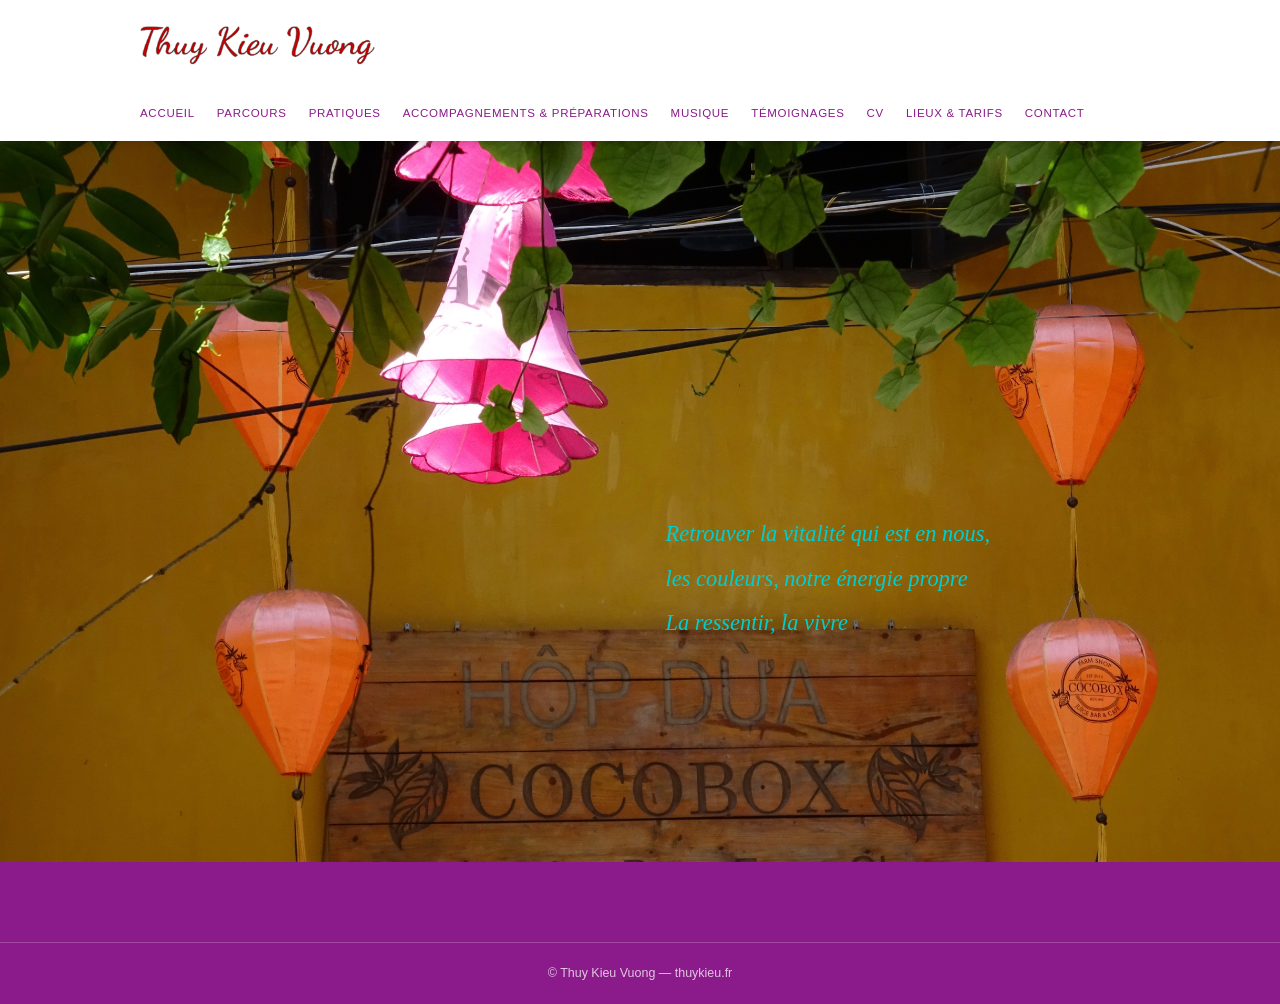
==== index.html @ 599de896 "Site complet - 9 pages, design fidèle, menu fixe, témoignages, corrections CSS" ====
<!DOCTYPE html>
<html lang="fr">
<head>
  <meta charset="UTF-8" />
  <meta name="viewport" content="width=device-width, initial-scale=1.0" />
  <title>Thuy Kieu Vuong — Sophrologue &amp; Musicienne</title>
  <link rel="stylesheet" href="css/style.css" />
</head>
<body>

  <header>
    <div class="header-inner">
      <div>
        <div class="logo">
          <a href="index.html">
            <img src="images/tk_dsr_364-ts1657221549.png" alt="Thuy Kieu Vuong" />
          </a>
        </div>
        <button class="nav-toggle" aria-label="Menu" aria-expanded="false">&#9776;</button>
      </div>
      <nav>
        <ul class="nav-list">
          <li><a href="index.html" class="active">Accueil</a></li>
          <li><a href="parcours.html">Parcours</a></li>
          <li><a href="pratiques.html">Pratiques</a></li>
          <li><a href="accompagnements.html">Accompagnements &amp; Préparations</a></li>
          <li><a href="musique.html">Musique</a></li>
          <li><a href="temoignages.html">Témoignages</a></li>
          <li><a href="cv.html">CV</a></li>
          <li><a href="lieux-tarifs.html">Lieux &amp; Tarifs</a></li>
          <li><a href="contact.html">Contact</a></li>
        </ul>
      </nav>
    </div>
  </header>

  <div class="hero-accueil">
    <img src="images/wp-content-uploads-2018-08-DSC00700.jpg" alt="Lanternes">
    <div class="hero-accueil-text">
      <p>Retrouver la vitalité qui est en nous,<br>les couleurs, notre énergie propre</p>
      <p>La ressentir, la vivre</p>
    </div>
  </div>

  <main></main>

  <footer>
    <p>© Thuy Kieu Vuong — thuykieu.fr</p>
  </footer>

  <script src="js/main.js"></script>
</body>
</html>
---- css/style.css ----
/* =============================================
   thuykieu.fr — CSS principal
   ============================================= */

*, *::before, *::after {
  box-sizing: border-box;
  margin: 0;
  padding: 0;
}

html {
  font-size: 16px;
}

body {
  background-color: #8B1A8B;
  color: #fff;
  font-family: Georgia, 'Times New Roman', Times, serif;
  line-height: 1.75;
  min-height: 100vh;
  display: flex;
  flex-direction: column;
  padding-top: 100px;
}

a {
  color: #fff;
  text-decoration: none;
}

a:hover {
  text-decoration: underline;
  opacity: 0.85;
}

img {
  max-width: 100%;
  height: auto;
  display: block;
}

/* =============================================
   HEADER
   ============================================= */

header {
  position: fixed;
  top: 0;
  left: 0;
  right: 0;
  z-index: 1000;
  width: 100%;
  background-color: #ffffff;
  padding: 15px 30px;
  box-shadow: 0 2px 8px rgba(0, 0, 0, 0.15);
}

.header-inner {
  max-width: 1000px;
  margin: 0 auto;
  display: flex;
  align-items: center;
  justify-content: space-between;
  flex-wrap: wrap;
  gap: 14px;
}

.logo a {
  display: inline-block;
}

.logo img {
  height: 60px;
  width: auto;
}

/* =============================================
   NAVIGATION
   ============================================= */

nav {
  position: relative;
}

.nav-list {
  list-style: none;
  display: flex;
  flex-wrap: wrap;
  gap: 0 22px;
  align-items: center;
}

.nav-list a {
  font-family: Arial, Helvetica, sans-serif;
  font-size: 0.72rem;
  letter-spacing: 0.06em;
  text-transform: uppercase;
  color: #8B1A8B;
  white-space: nowrap;
  transition: color 0.15s;
}

.nav-list a:hover {
  text-decoration: none;
  color: #5a005a;
  opacity: 1;
}

.nav-list a.active {
  text-decoration: none;
  color: #8B1A8B;
  opacity: 1;
}

/* Hamburger button (hidden on desktop) */
.nav-toggle {
  display: none;
  background: none;
  border: 2px solid #8B1A8B;
  color: #8B1A8B;
  cursor: pointer;
  padding: 6px 10px;
  font-size: 1.2rem;
  line-height: 1;
  border-radius: 3px;
}

/* =============================================
   MAIN CONTENT WRAPPER
   ============================================= */

main {
  flex: 1;
  width: 100%;
  max-width: 1000px;
  margin: 30px auto 50px;
  padding: 0 30px;
}

/* =============================================
   HERO ACCUEIL (index.html)
   ============================================= */

.hero-accueil {
  position: relative;
  width: 100%;
  overflow: hidden;
  margin-top: -100px;
  padding-top: 100px;
}

.hero-accueil img {
  width: 100%;
  max-height: 90vh;
  object-fit: cover;
  display: block;
}

.hero-accueil-text {
  position: absolute;
  bottom: 25%;
  right: auto;
  left: 52%;
  color: #00CED1;
  font-style: italic;
  font-size: 1.4rem;
  line-height: 2;
  max-width: 420px;
  text-align: left;
}

/* =============================================
   HOME PAGE
   ============================================= */

.home-content {
  text-align: center;
  max-width: 760px;
  margin: 0 auto;
}

.home-content p {
  margin-bottom: 1.4em;
  font-size: 1rem;
}

.home-content p.bold {
  font-weight: bold;
}

.hero-image {
  margin: 28px auto;
  max-width: 540px;
}

.home-content .credentials {
  text-align: left;
  margin-top: 2em;
}

/* =============================================
   INNER PAGES
   ============================================= */

.page-title {
  font-family: Arial, Helvetica, sans-serif;
  font-size: 1.5rem;
  font-weight: normal;
  text-transform: uppercase;
  letter-spacing: 0.08em;
  margin-bottom: 2rem;
  padding-bottom: 0.5rem;
  border-bottom: 1px solid rgba(255,255,255,0.3);
}

/* =============================================
   HOME — IMAGES SUPPLÉMENTAIRES
   ============================================= */

.single-image {
  margin: 28px auto;
  max-width: 480px;
}

.duo-images {
  display: flex;
  gap: 20px;
  justify-content: center;
  margin: 28px auto;
  max-width: 760px;
}

.duo-images img {
  max-width: 45%;
  object-fit: cover;
}

.img-centree {
  display: block;
  margin: 30px auto;
  max-width: 540px;
  width: 100%;
}

.texte-centre {
  text-align: center;
  max-width: 800px;
  margin: 20px auto;
}

.titre-section {
  color: #00CED1;
  font-weight: bold;
  margin: 25px 0 10px;
  font-size: 1.1rem;
}

.texte-italic {
  font-style: italic;
  margin: 10px 0;
}

hr {
  border: none;
  border-top: 1px solid rgba(255, 255, 255, 0.2);
  margin: 40px 0;
}

.texte-italic-centre {
  text-align: center;
  font-style: italic;
  color: #00CED1;
  font-size: 1.2rem;
  margin: 15px auto;
  max-width: 700px;
}

.label-section {
  font-weight: bold;
  color: #fff;
  margin-top: 25px;
  margin-bottom: 5px;
}

.note-complementaire {
  font-style: italic;
  text-align: center;
  margin-top: 20px;
}

.citation-auteur {
  text-align: right;
  font-style: italic;
  margin-right: 40px;
}

section {
  margin-bottom: 60px;
}

.contact-bloc {
  max-width: 600px;
  margin: 80px auto;
  text-align: center;
  padding: 40px;
}

.tarifs-bloc {
  max-width: 700px;
  margin: 40px auto;
  padding: 30px;
  background: rgba(255, 255, 255, 0.08);
  border-radius: 8px;
}

/* =============================================
   TÉMOIGNAGES
   ============================================= */

.temoignages-grid {
  display: grid;
  grid-template-columns: 1fr;
  gap: 30px;
  padding: 40px 30px;
  max-width: 800px;
  margin: 0 auto;
}

.temoignage {
  background: rgba(255, 255, 255, 0.08);
  border-left: 3px solid #00CED1;
  padding: 25px 30px;
  border-radius: 4px;
}

.temoignage p {
  margin: 0 0 10px;
  font-style: italic;
  line-height: 1.7;
}

.temoignage-auteur {
  font-style: normal !important;
  font-weight: bold;
  color: #00CED1;
  margin-top: 15px !important;
}

section h1,
section h2 {
  color: #fff;
  margin: 30px 0 15px;
}

h1[id],
h2[id] {
  scroll-margin-top: 100px;
}

/* Sous-menu PRATIQUES */
.nav-list li {
  position: relative;
}

.submenu {
  display: none;
  position: absolute;
  top: 100%;
  left: 0;
  list-style: none;
  background-color: #ffffff;
  padding: 8px 0;
  min-width: 180px;
  z-index: 100;
  border-top: 2px solid #8B1A8B;
  box-shadow: 0 4px 12px rgba(0,0,0,0.12);
}

.submenu li a {
  display: block;
  padding: 6px 16px;
  font-size: 0.7rem;
  white-space: nowrap;
  text-transform: none;
  letter-spacing: 0.03em;
  color: #8B1A8B;
}

nav ul ul {
  display: none;
}

nav ul li:has(ul) > a::after {
  content: " ▾";
  font-size: 0.7rem;
  opacity: 0.6;
  margin-left: 2px;
}

/* =============================================
   SECTION VERTE — CREDENTIALS
   ============================================= */

.section-green {
  background-color: #3d7a1f;
  padding: 60px 30px;
  width: 100%;
}

.section-green-inner {
  max-width: 1000px;
  margin: 0 auto;
  font-family: Georgia, 'Times New Roman', Times, serif;
  color: #fff;
  line-height: 1.75;
}

.section-green-inner p {
  margin-bottom: 1.2em;
}

.logo-row {
  display: flex;
  justify-content: center;
  align-items: center;
  gap: 30px;
  flex-wrap: wrap;
  margin-top: 40px;
}

.logo-row img {
  height: 60px;
  width: auto;
  object-fit: contain;
}

/* =============================================
   FOOTER
   ============================================= */

footer {
  width: 100%;
  padding: 20px 30px;
  text-align: center;
  font-family: Arial, Helvetica, sans-serif;
  font-size: 0.78rem;
  color: rgba(255, 255, 255, 0.75);
  border-top: 1px solid rgba(255, 255, 255, 0.2);
  margin-top: auto;
}

/* =============================================
   RESPONSIVE — MOBILE (< 768px)
   ============================================= */

@media (max-width: 768px) {
  header {
    padding: 14px 20px;
  }

  body {
    padding-top: 80px;
  }

  .hero-accueil {
    margin-top: -80px;
    padding-top: 80px;
  }

  .header-inner {
    flex-direction: column;
    align-items: flex-start;
    gap: 10px;
  }

  .header-inner > *:first-child {
    width: 100%;
    display: flex;
    justify-content: space-between;
    align-items: center;
  }

  .nav-toggle {
    display: inline-block;
  }

  nav {
    width: 100%;
  }

  .nav-list {
    display: none;
    flex-direction: column;
    gap: 0;
    width: 100%;
    padding: 10px 0 14px;
  }

  .nav-list.open {
    display: flex;
  }

  .nav-list li {
    width: 100%;
  }

  .nav-list a {
    display: block;
    padding: 8px 0;
    font-size: 0.8rem;
    border-bottom: 1px solid rgba(139, 26, 139, 0.2);
  }

  main {
    padding: 0 20px;
    margin: 20px auto 40px;
  }

  .home-content {
    max-width: 100%;
  }
}
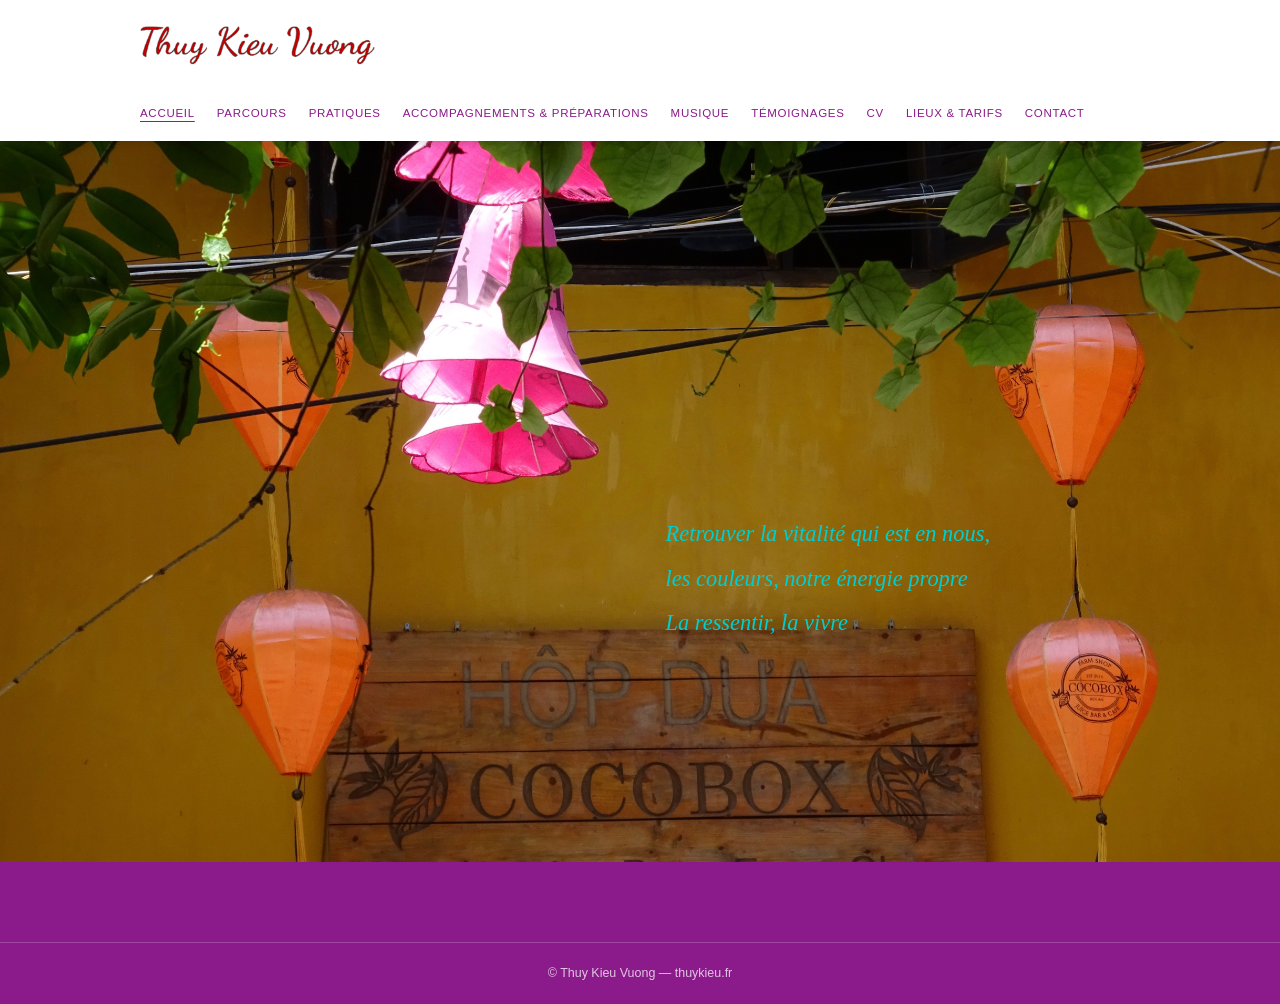
==== commit 7e1bb415: "SEO: ajout meta description sur toutes les pages Co-Authored-By: Claude Sonnet 4.6 <noreply@anthropi" ====
--- a/index.html
+++ b/index.html
@@ -4,6 +4,7 @@
   <meta charset="UTF-8" />
   <meta name="viewport" content="width=device-width, initial-scale=1.0" />
   <title>Thuy Kieu Vuong — Sophrologue &amp; Musicienne</title>
+  <meta name="description" content="Sophrologue certifiée et musicienne à Paris. Séances de sophrologie, hypnose et EMDR pour stress, sommeil, accompagnement cancer, grossesse et préparation aux concours.">
   <link rel="stylesheet" href="css/style.css" />
 </head>
 <body>
--- a/css/style.css
+++ b/css/style.css
@@ -107,7 +107,8 @@
 }
 
 .nav-list a.active {
-  text-decoration: none;
+  text-decoration: underline;
+  text-underline-offset: 4px;
   color: #8B1A8B;
   opacity: 1;
 }
@@ -465,6 +466,32 @@
   .hero-accueil {
     margin-top: -80px;
     padding-top: 80px;
+    min-height: calc(100svh - 80px);
+    height: calc(100svh - 80px);
+  }
+
+  .hero-accueil img {
+    width: 100%;
+    height: 100%;
+    object-fit: cover;
+    object-position: center;
+  }
+
+  .hero-accueil-text {
+    top: 50%;
+    bottom: auto;
+    transform: translateY(-50%);
+    left: 5%;
+    right: 5%;
+    width: 90%;
+    text-align: center;
+    padding: 0;
+  }
+
+  .hero-accueil-text p {
+    font-size: 1.2em;
+    line-height: 1.6;
+    margin-bottom: 0.8em;
   }
 
   .header-inner {
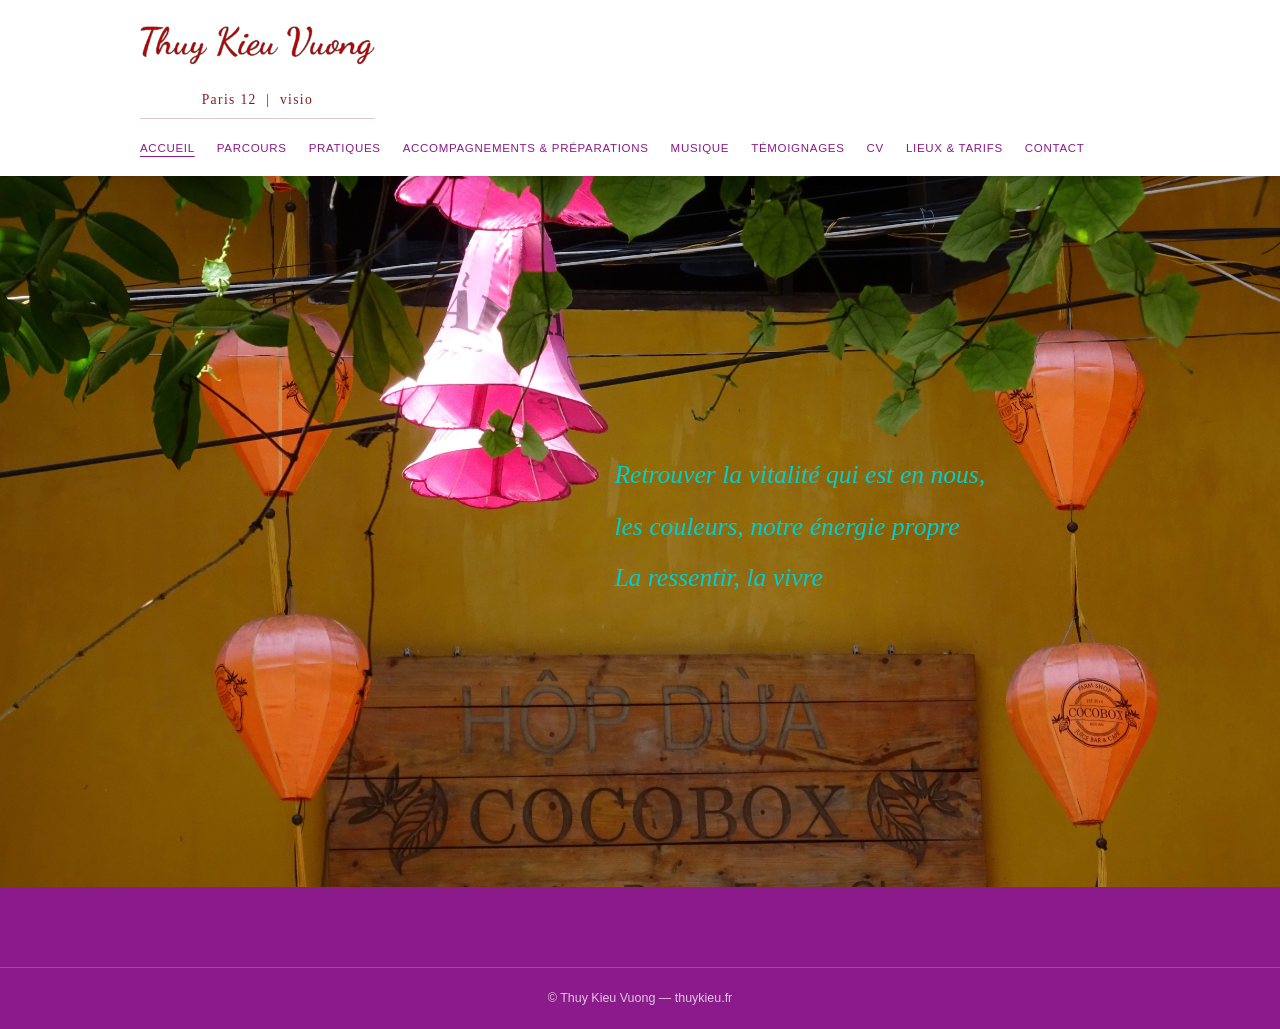
==== commit c9891019: "Header: Paris 12 | visio + style bordeaux / Hero: texte agrandi et repositionné / Lieux-tarifs: rééc" ====
--- a/index.html
+++ b/index.html
@@ -16,6 +16,7 @@
           <a href="index.html">
             <img src="images/tk_dsr_364-ts1657221549.png" alt="Thuy Kieu Vuong" />
           </a>
+          <p class="logo-localisation">Paris 12 &nbsp;|&nbsp; visio</p>
         </div>
         <button class="nav-toggle" aria-label="Menu" aria-expanded="false">&#9776;</button>
       </div>
--- a/css/style.css
+++ b/css/style.css
@@ -20,7 +20,7 @@
   min-height: 100vh;
   display: flex;
   flex-direction: column;
-  padding-top: 100px;
+  padding-top: 125px;
 }
 
 a {
@@ -72,6 +72,16 @@
 .logo img {
   height: 60px;
   width: auto;
+}
+
+.logo-localisation {
+  text-align: center;
+  font-size: 0.85rem;
+  letter-spacing: 0.1em;
+  color: #8B1A1A;
+  margin: 4px 0 0 0;
+  padding-bottom: 6px;
+  border-bottom: 1px solid #e0c8c8;
 }
 
 /* =============================================
@@ -146,8 +156,8 @@
   position: relative;
   width: 100%;
   overflow: hidden;
-  margin-top: -100px;
-  padding-top: 100px;
+  margin-top: -125px;
+  padding-top: 125px;
 }
 
 .hero-accueil img {
@@ -159,12 +169,12 @@
 
 .hero-accueil-text {
   position: absolute;
-  bottom: 25%;
+  bottom: 32%;
   right: auto;
-  left: 52%;
+  left: 48%;
   color: #00CED1;
   font-style: italic;
-  font-size: 1.4rem;
+  font-size: 1.6rem;
   line-height: 2;
   max-width: 420px;
   text-align: left;
@@ -355,7 +365,7 @@
 
 h1[id],
 h2[id] {
-  scroll-margin-top: 100px;
+  scroll-margin-top: 125px;
 }
 
 /* Sous-menu PRATIQUES */
@@ -460,14 +470,14 @@
   }
 
   body {
-    padding-top: 80px;
+    padding-top: 105px;
   }
 
   .hero-accueil {
-    margin-top: -80px;
-    padding-top: 80px;
-    min-height: calc(100svh - 80px);
-    height: calc(100svh - 80px);
+    margin-top: -105px;
+    padding-top: 105px;
+    min-height: calc(100svh - 105px);
+    height: calc(100svh - 105px);
   }
 
   .hero-accueil img {
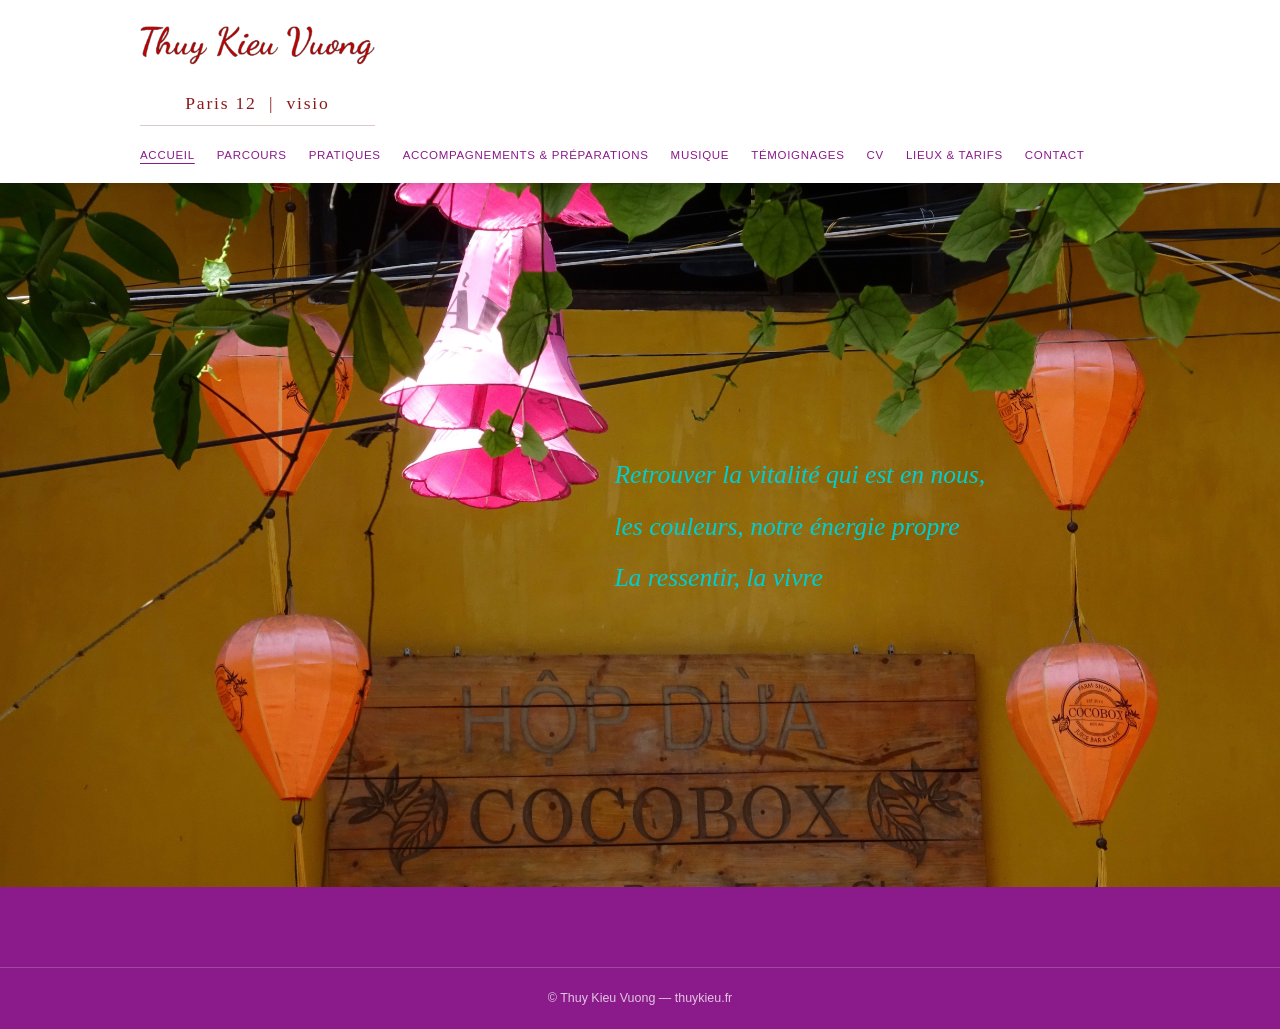
==== commit 74b64f56: "analytics: ajout snippet Umami sur les 9 pages" ====
--- a/index.html
+++ b/index.html
@@ -5,7 +5,9 @@
   <meta name="viewport" content="width=device-width, initial-scale=1.0" />
   <title>Thuy Kieu Vuong — Sophrologue &amp; Musicienne</title>
   <meta name="description" content="Sophrologue certifiée et musicienne à Paris. Séances de sophrologie, hypnose et EMDR pour stress, sommeil, accompagnement cancer, grossesse et préparation aux concours.">
+  <link rel="canonical" href="https://www.thuykieu.fr/">
   <link rel="stylesheet" href="css/style.css" />
+  <script defer src="https://cloud.umami.is/script.js" data-website-id="dc421e7c-0b84-46a2-97f5-899939e22b18"></script>
 </head>
 <body>
 
--- a/css/style.css
+++ b/css/style.css
@@ -76,7 +76,7 @@
 
 .logo-localisation {
   text-align: center;
-  font-size: 0.85rem;
+  font-size: 1.1rem;
   letter-spacing: 0.1em;
   color: #8B1A1A;
   margin: 4px 0 0 0;
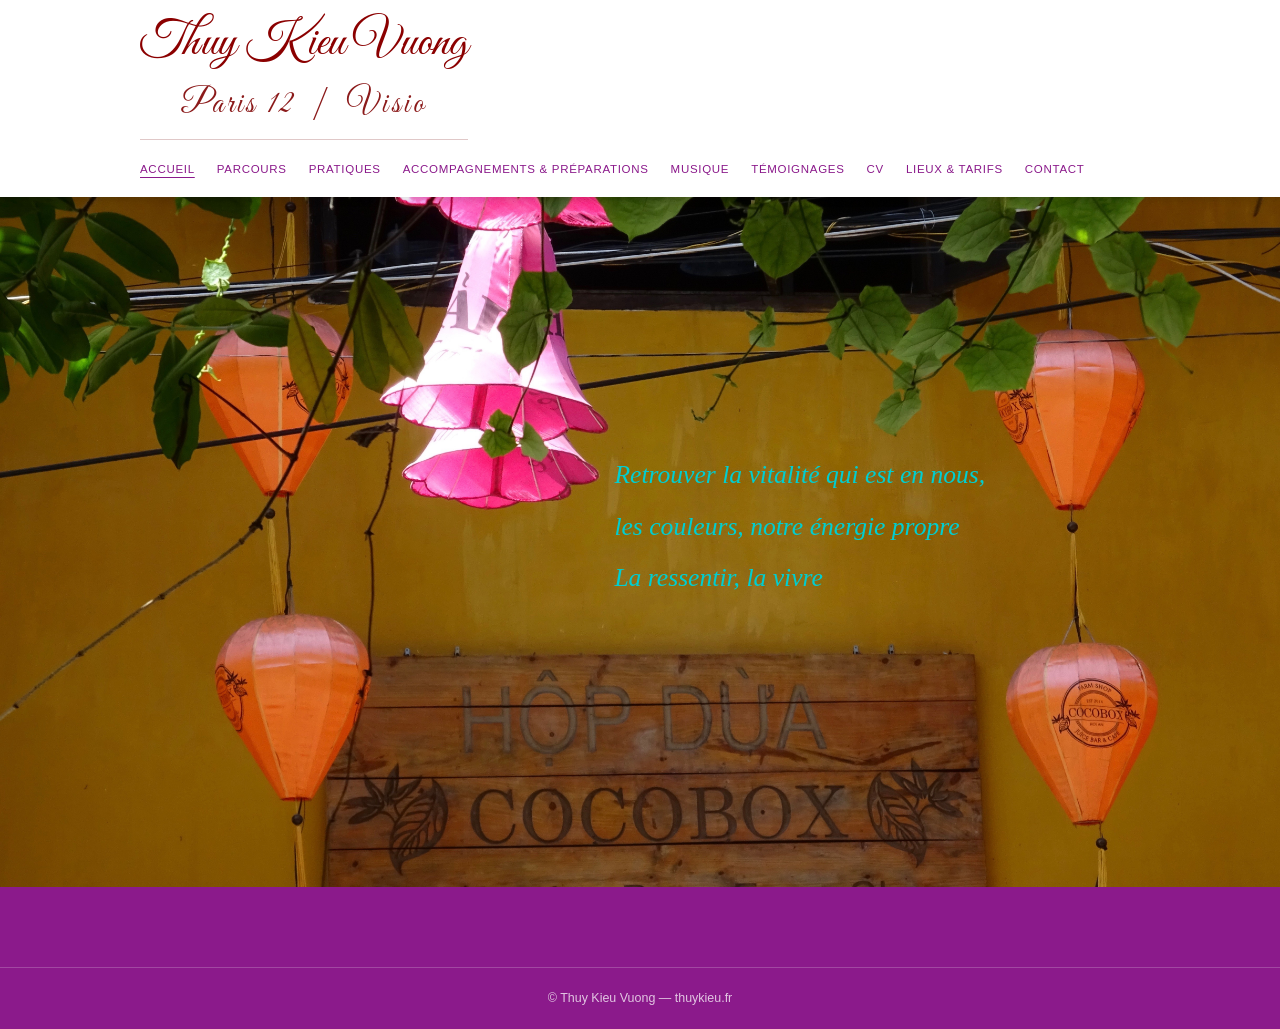
==== commit 313e3ad9: "Majuscule Visio dans le header + suppression font-weight bold logo-localisation" ====
--- a/index.html
+++ b/index.html
@@ -6,6 +6,7 @@
   <title>Thuy Kieu Vuong — Sophrologue &amp; Musicienne</title>
   <meta name="description" content="Sophrologue certifiée et musicienne à Paris. Séances de sophrologie, hypnose et EMDR pour stress, sommeil, accompagnement cancer, grossesse et préparation aux concours.">
   <link rel="canonical" href="https://www.thuykieu.fr/">
+  <link href="https://fonts.googleapis.com/css2?family=Great+Vibes&display=swap" rel="stylesheet">
   <link rel="stylesheet" href="css/style.css" />
   <script defer src="https://cloud.umami.is/script.js" data-website-id="dc421e7c-0b84-46a2-97f5-899939e22b18"></script>
 </head>
@@ -16,9 +17,9 @@
       <div>
         <div class="logo">
           <a href="index.html">
-            <img src="images/tk_dsr_364-ts1657221549.png" alt="Thuy Kieu Vuong" />
+            <span class="logo-text">Thuy Kieu Vuong</span>
           </a>
-          <p class="logo-localisation">Paris 12 &nbsp;|&nbsp; visio</p>
+          <p class="logo-localisation">Paris 12 &nbsp;|&nbsp; Visio</p>
         </div>
         <button class="nav-toggle" aria-label="Menu" aria-expanded="false">&#9776;</button>
       </div>
--- a/css/style.css
+++ b/css/style.css
@@ -69,6 +69,14 @@
   display: inline-block;
 }
 
+.logo-text {
+  font-family: 'Great Vibes', cursive;
+  font-size: 3rem;
+  color: #8B0000;
+  display: block;
+  line-height: 1.2;
+}
+
 .logo img {
   height: 60px;
   width: auto;
@@ -76,7 +84,8 @@
 
 .logo-localisation {
   text-align: center;
-  font-size: 1.1rem;
+  font-family: 'Great Vibes', cursive;
+  font-size: 2.0rem;
   letter-spacing: 0.1em;
   color: #8B1A1A;
   margin: 4px 0 0 0;
